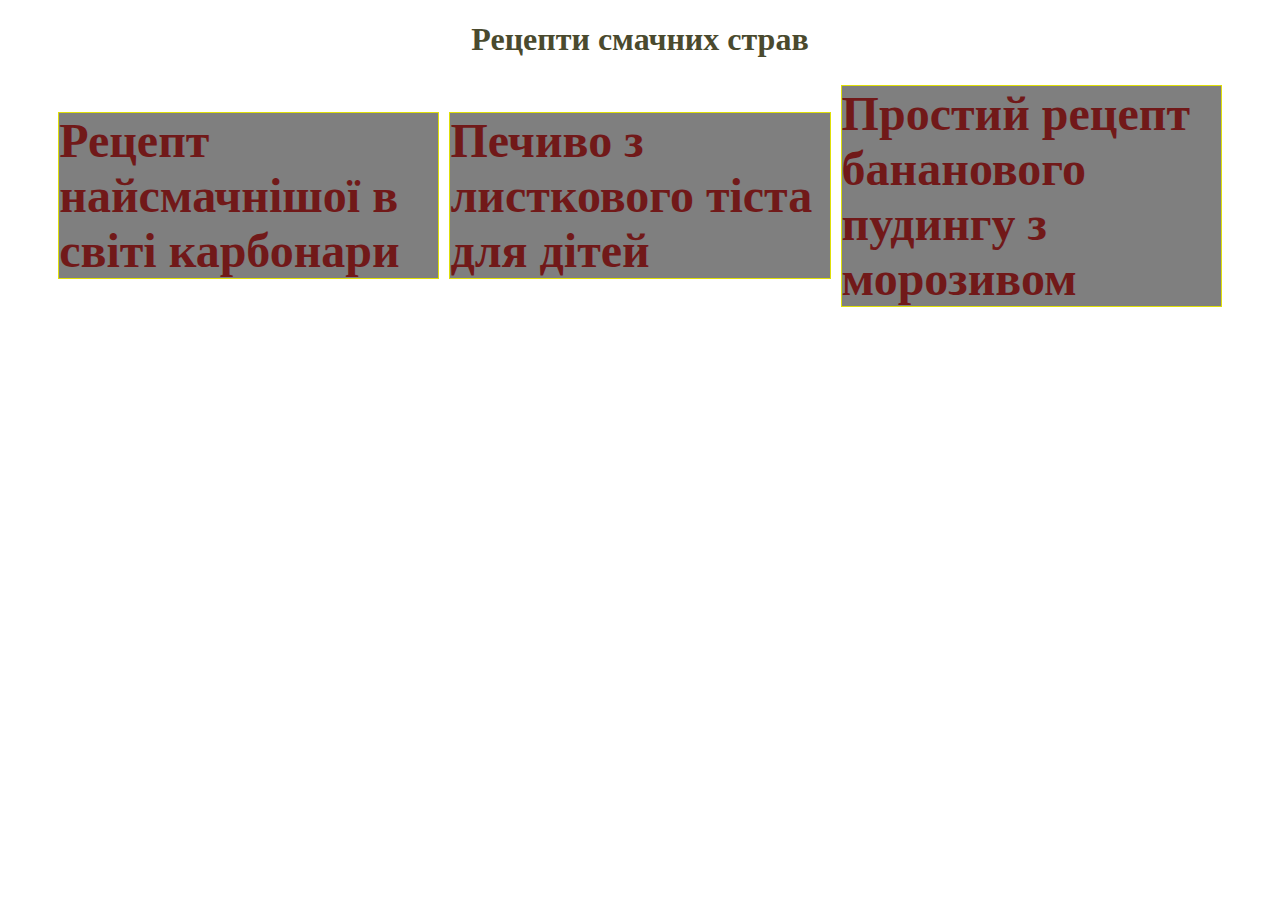
==== index.html @ 49c18a6d "mywebsiteongithub" ====
<!DOCTYPE html>
<html lang="en">
<head>
    <meta charset="UTF-8">
    <meta name="viewport" content="width=device-width, initial-scale=1.0">
    <title>Progect reciepts</title>
    <link rel="stylesheet" href="style.css">
</head>
<body>
    <h1>Рецепти смачних страв</h1>
    <div class="conteiner">
        <li class="section"><a href="reciepts/carbonara.html" target="_blank" class="link">Рецепт найсмачнішої в світі карбонари</a></li>
        <li class="section"><a href="reciepts/tisto.html" target="_blank" class="link">Печиво з листкового тіста для дітей</a></li>
        <li class="section"><a href="reciepts/puding.html" target="_blank" class="link">Простий рецепт бананового пудингу з морозивом</a></li>
    </ul>
    
    </div>
</body>
</html>
---- style.css ----
body{
    background-color: hsl(hue, saturation, lightness);
    background-size: 20px 20px;
}
h1
{
    color:rgb(74, 74, 46);
    text-align:center;
}
.conteiner{
    color:beige;
    counter-reset: section;
    width: 100%;
    height: 100%;
    display: flex;
    justify-content: center;
    align-items: center;
}
.section{
    text-align: left;
    counter-increment: section;
    width: 30%;
    height: 50%;
    display: flex;
    justify-content: center;
    align-items: center;
    font-size: 3em;
    font-weight: bold;
    color: beige;
    background-color: rgba(0, 0, 0, 0.5);
    border: 1px solid rgb(223, 223, 8);
    margin: 5px;
    text-decoration: none;
}
.link{
    color:rgb(113, 25, 25);
    text-decoration: none;
}
link:hover{
    cursor: pointer;
}
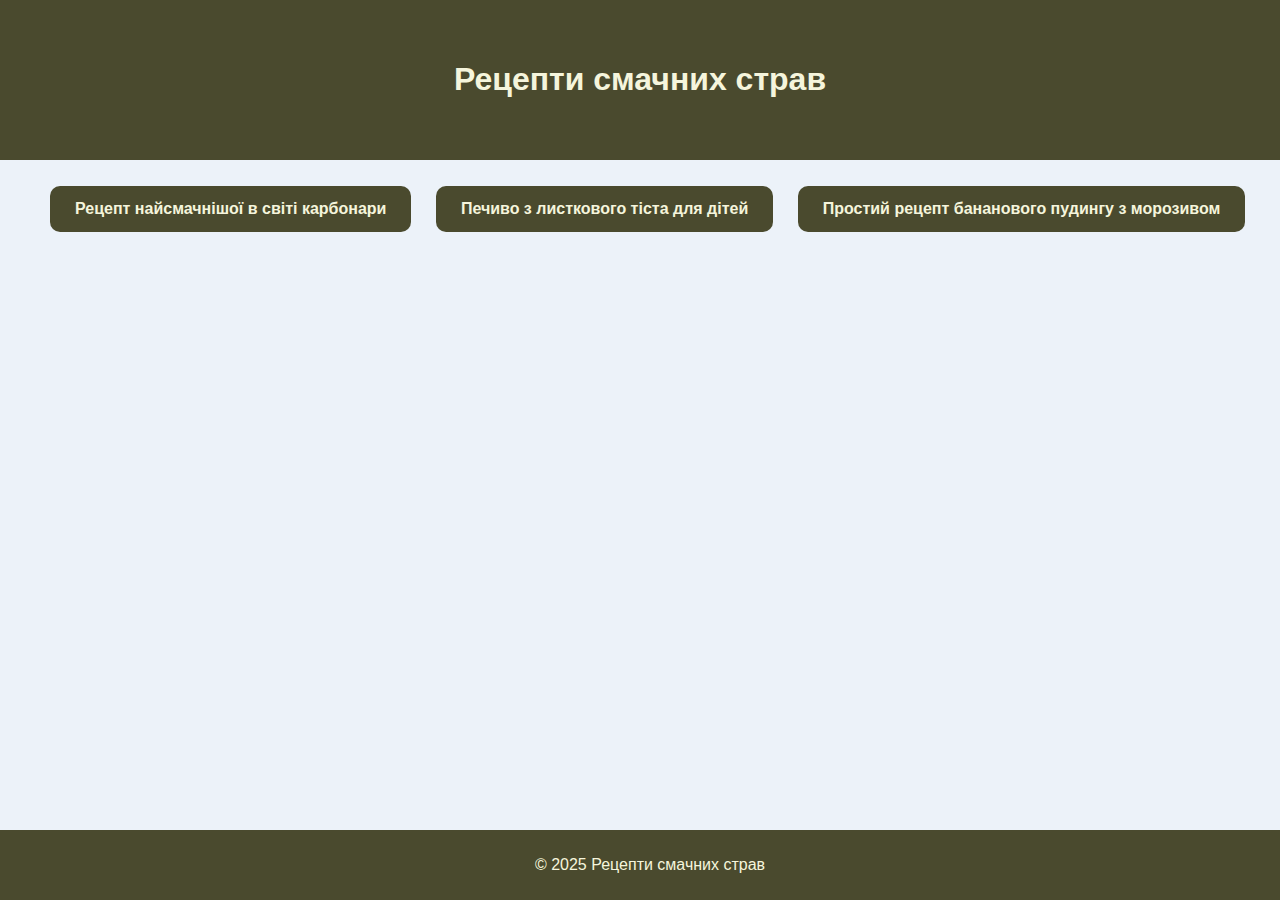
==== commit 5e4178ac: "Create new style for index" ====
--- a/index.html
+++ b/index.html
@@ -6,14 +6,23 @@
     <title>Progect reciepts</title>
     <link rel="stylesheet" href="style.css">
 </head>
+<main>
 <body>
-    <h1>Рецепти смачних страв</h1>
+    <header>
+        <h1>Рецепти смачних страв</h1>
+    </header>
+    
     <div class="conteiner">
-        <li class="section"><a href="reciepts/carbonara.html" target="_blank" class="link">Рецепт найсмачнішої в світі карбонари</a></li>
-        <li class="section"><a href="reciepts/tisto.html" target="_blank" class="link">Печиво з листкового тіста для дітей</a></li>
-        <li class="section"><a href="reciepts/puding.html" target="_blank" class="link">Простий рецепт бананового пудингу з морозивом</a></li>
+    <ul сlass="section">
+        <li ><a href="reciepts/carbonara.html" target="_blank" class="link">Рецепт найсмачнішої в світі карбонари</a></li>
+        <li ><a href="reciepts/tisto.html" target="_blank" class="link">Печиво з листкового тіста для дітей</a></li>
+        <li ><a href="reciepts/puding.html" target="_blank" class="link">Простий рецепт бананового пудингу з морозивом</a></li>
     </ul>
     
     </div>
+</main>
+<footer>
+    <p>&copy; 2025 Рецепти смачних страв</p>
+</footer>
 </body>
 </html>--- a/style.css
+++ b/style.css
@@ -1,41 +1,60 @@
-body{
-    background-color: hsl(hue, saturation, lightness);
-    background-size: 20px 20px;
+body {
+    background-color: hsl(210, 50%, 95%);
+    font-family: 'Trebuchet MS', sans-serif;
+    margin: 0;
+    padding: 0;
 }
-h1
-{
-    color:rgb(74, 74, 46);
-    text-align:center;
+
+header {
+    background-color: rgb(74, 74, 46);
+    color: beige;
+    padding: 40px;
+    text-align: center;
 }
-.conteiner{
-    color:beige;
-    counter-reset: section;
+
+.container {
+    display: flex;
+    flex-direction: column;
+    align-items: center;
+    justify-content: center;
+    height: 10vh;
+}
+
+li {
+    list-style-type: none;
+    display: inline-block;
+    padding: 10px;
+}
+
+.link {
+    background-color: rgb(74, 74, 46);
+    color: beige;
+    padding: 14px 25px;
+    text-align: center;
+    text-decoration: none;
+    font-weight: bold;
+    display: inline-block;
+    border-radius: 10px;
+    transition: color 0.9s;
+}
+
+
+
+.link:hover {
+    background-color: beige;
+    color: rgb(74, 74, 46);
+}
+
+.link:active {
+    color: rgb(0, 0, 0);
+}
+
+footer {
+    background-color: rgb(74, 74, 46);
+    color: beige;
+    text-align: center;
+    padding: 10px;
+    position: fixed;
     width: 100%;
-    height: 100%;
-    display: flex;
-    justify-content: center;
-    align-items: center;
+    bottom: 0;
 }
-.section{
-    text-align: left;
-    counter-increment: section;
-    width: 30%;
-    height: 50%;
-    display: flex;
-    justify-content: center;
-    align-items: center;
-    font-size: 3em;
-    font-weight: bold;
-    color: beige;
-    background-color: rgba(0, 0, 0, 0.5);
-    border: 1px solid rgb(223, 223, 8);
-    margin: 5px;
-    text-decoration: none;
-}
-.link{
-    color:rgb(113, 25, 25);
-    text-decoration: none;
-}
-link:hover{
-    cursor: pointer;
-}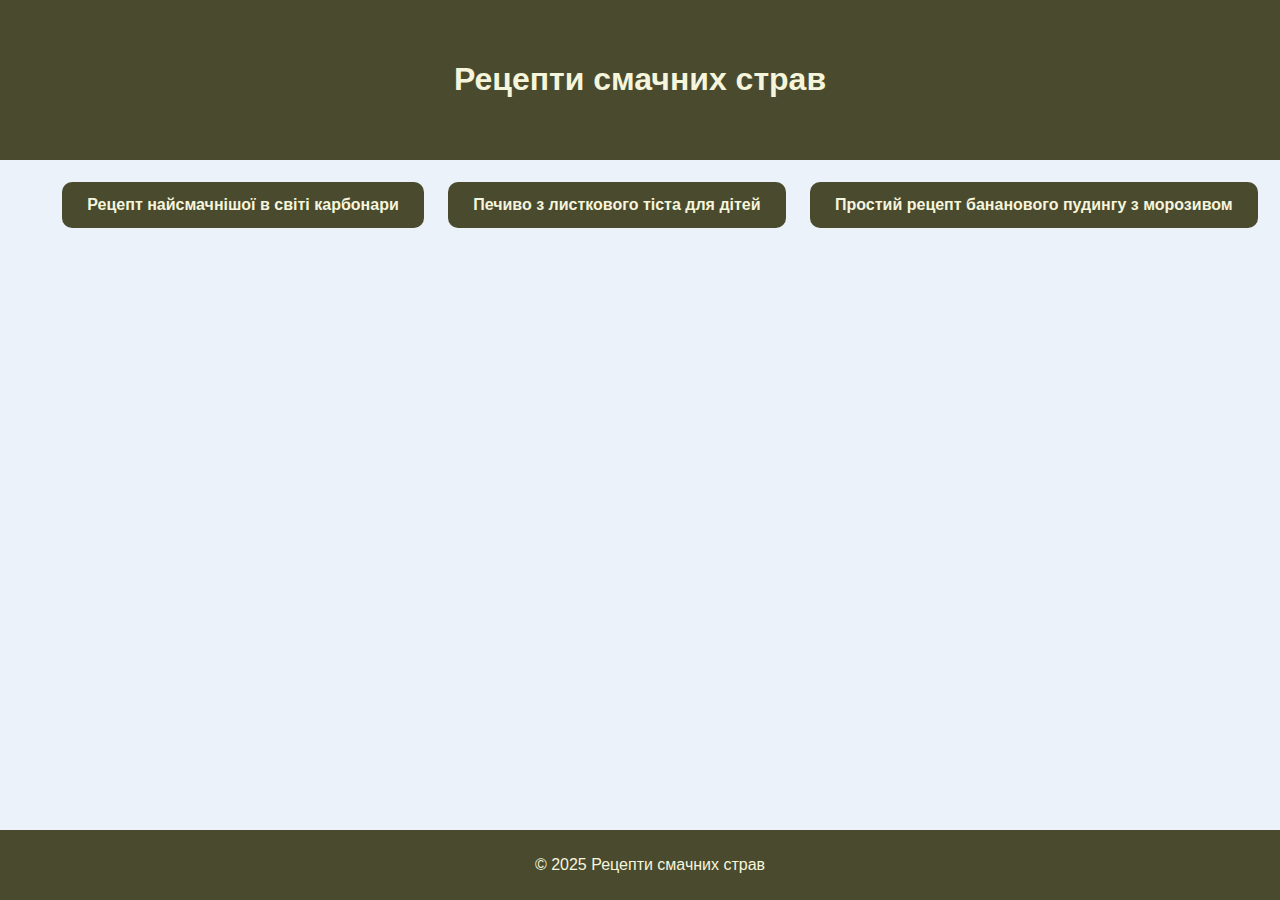
==== commit 6ddd4e4d: "New link tardet in home page" ====
--- a/index.html
+++ b/index.html
@@ -6,17 +6,17 @@
     <title>Progect reciepts</title>
     <link rel="stylesheet" href="style.css">
 </head>
-<main>
+
 <body>
     <header>
         <h1>Рецепти смачних страв</h1>
     </header>
-    
+    <main>
     <div class="conteiner">
     <ul сlass="section">
-        <li ><a href="reciepts/carbonara.html" target="_blank" class="link">Рецепт найсмачнішої в світі карбонари</a></li>
-        <li ><a href="reciepts/tisto.html" target="_blank" class="link">Печиво з листкового тіста для дітей</a></li>
-        <li ><a href="reciepts/puding.html" target="_blank" class="link">Простий рецепт бананового пудингу з морозивом</a></li>
+        <li ><a href="reciepts/carbonara.html" target="_self" class="link">Рецепт найсмачнішої в світі карбонари</a></li>
+        <li ><a href="reciepts/tisto.html" target="_self" class="link">Печиво з листкового тіста для дітей</a></li>
+        <li ><a href="reciepts/puding.html" target="_self" class="link">Простий рецепт бананового пудингу з морозивом</a></li>
     </ul>
     
     </div>
--- a/style.css
+++ b/style.css
@@ -11,14 +11,14 @@
     padding: 40px;
     text-align: center;
 }
-
-.container {
+main {
     display: flex;
     flex-direction: column;
     align-items: center;
     justify-content: center;
     height: 10vh;
 }
+
 
 li {
     list-style-type: none;
